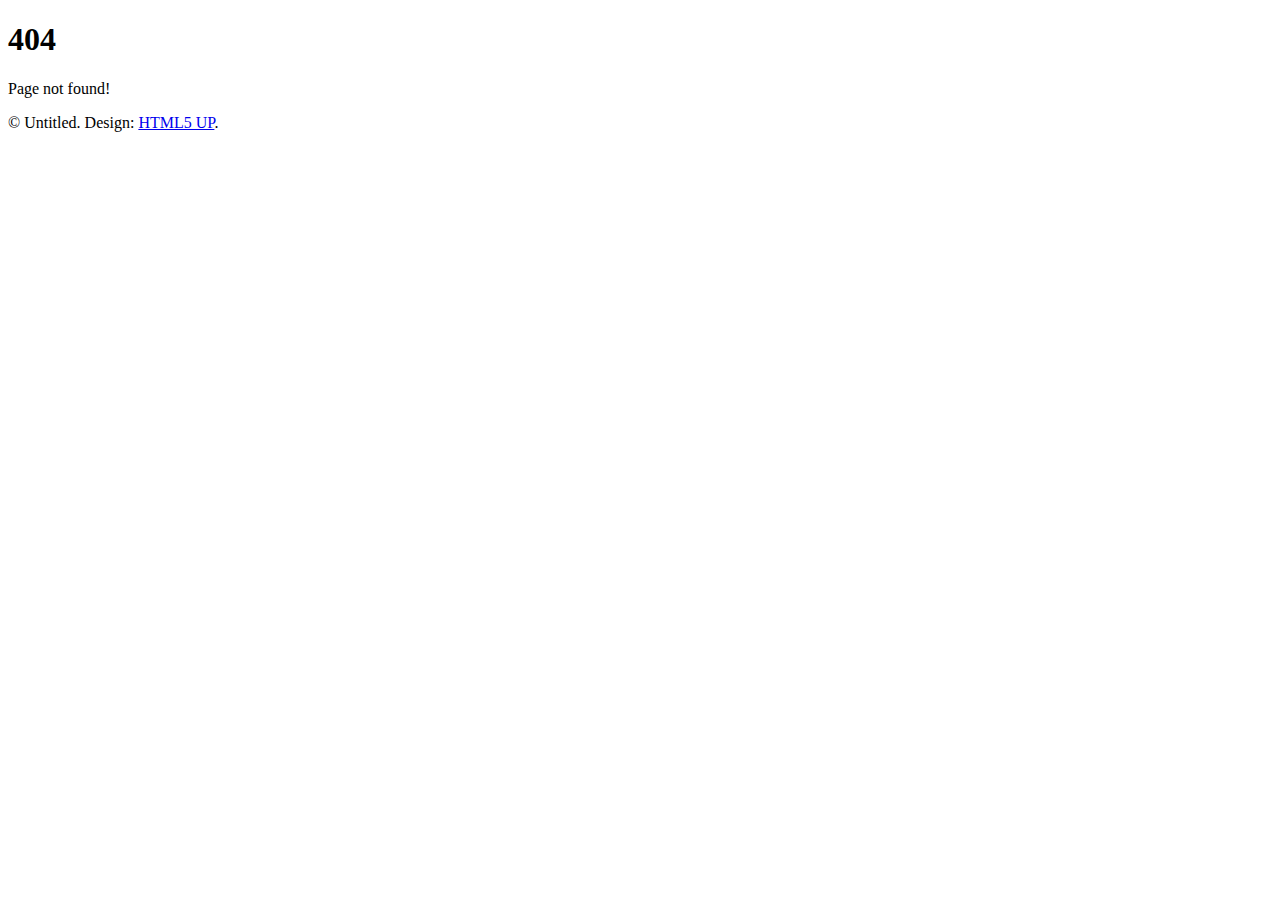
==== error/index.html @ 5b575822 "first" ====
<!DOCTYPE HTML>
<!--
	Dimension by HTML5 UP
	html5up.net | @ajlkn
	Free for personal and commercial use under the CCA 3.0 license (html5up.net/license)
-->
<html>
	<head>
		<title>Something went wrong :(</title>
		<meta charset="utf-8" />
		<meta name="viewport" content="width=device-width, initial-scale=1, user-scalable=no" />
		<link rel="stylesheet" href="assets/css/main.css" />
		<!--[if lte IE 9]><link rel="stylesheet" href="assets/css/ie9.css" /><![endif]-->
		<noscript><link rel="stylesheet" href="assets/css/noscript.css" /></noscript>
	</head>
	<body>

		<!-- Wrapper -->
			<div id="wrapper">

				<!-- Header -->
					<header id="header">
						<div class="logo">
							<span class="icon fa-diamond"></span>
						</div>
						<div class="content">
							<div class="inner">
								<h1>404</h1>
								<p>
									Page not found!
								</p>
							</div>
						</div>
					</header>

				<!-- Footer -->
					<footer id="footer">
						<p class="copyright">&copy; Untitled. Design: <a href="https://html5up.net">HTML5 UP</a>.</p>
					</footer>

			</div>

		<!-- BG -->
			<div id="bg"></div>

		<!-- Scripts -->
			<script src="assets/js/jquery.min.js"></script>
			<script src="assets/js/skel.min.js"></script>
			<script src="assets/js/util.js"></script>
			<script src="assets/js/main.js"></script>

	</body>
</html>
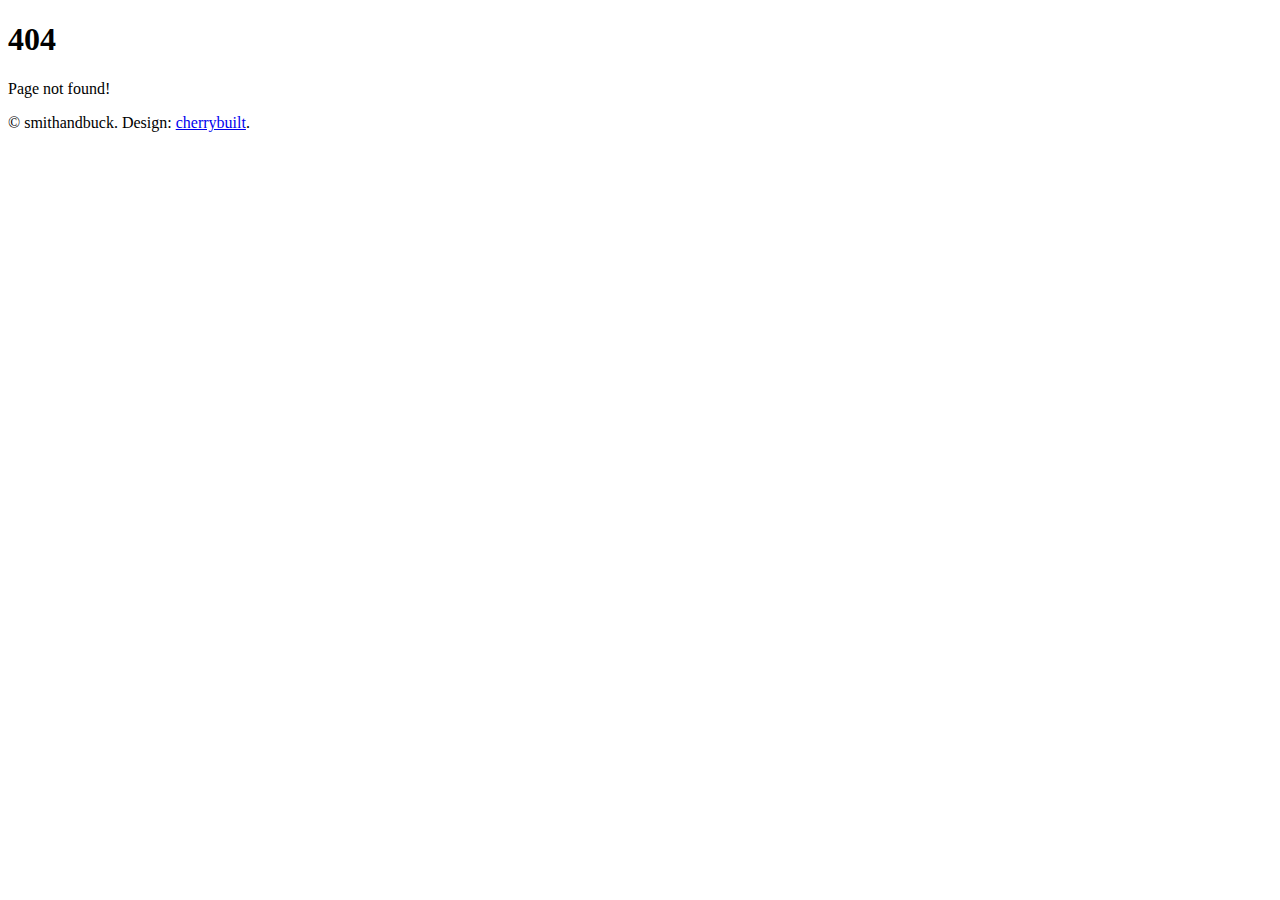
==== commit 3b1fc3e5: "second" ====
--- a/error/index.html
+++ b/error/index.html
@@ -35,7 +35,7 @@
 
 				<!-- Footer -->
 					<footer id="footer">
-						<p class="copyright">&copy; Untitled. Design: <a href="https://html5up.net">HTML5 UP</a>.</p>
+						<p class="copyright">&copy; smithandbuck. Design: <a href="https://cherrybuilt.com">cherrybuilt</a>.</p>
 					</footer>
 
 			</div>
